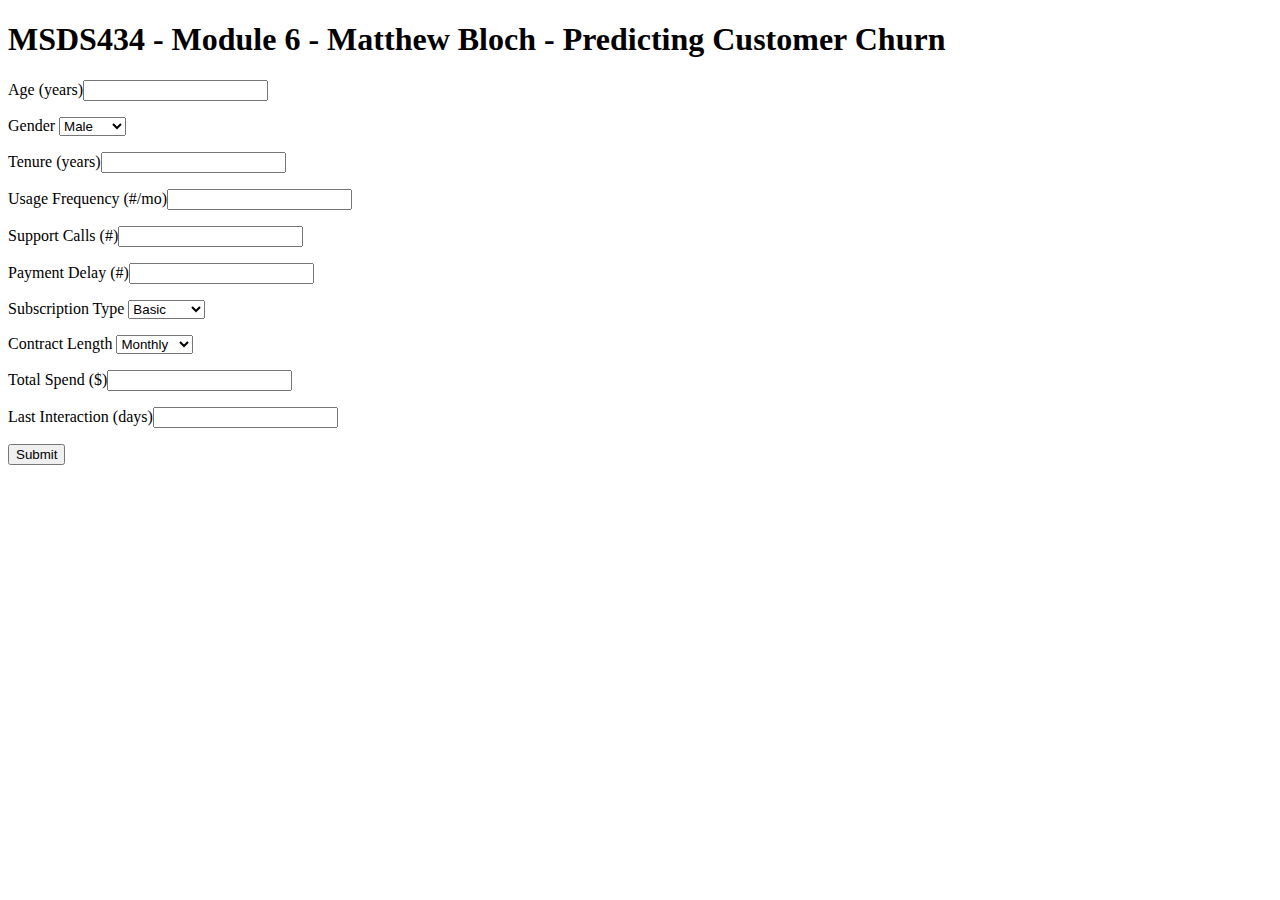
==== templates/index.html @ ceec1688 "First commit" ====
<!DOCTYPE html>
<html>
<head>
    <title>MSDS434- Module 6</title>
</head>
<body>
    <h1>MSDS434 - Module 6 - Matthew Bloch - Predicting Customer Churn</h1>
    <form action="/predict" method="POST" id="form">
        <p>Age (years)<input type="text" name="age" /></p>
        <p>Gender
            <select id="gender" name="gender">
                <option value="Male">Male</option>
                <option value="Female">Female</option>
            </select>
        </p>
        <p>Tenure (years)<input type="text" name="tenure" /></p>
        <p>Usage Frequency (#/mo)<input type="text" name="usage" /></p>
        <p>Support Calls (#)<input type="text" name="support_calls" /></p>
        <p>Payment Delay (#)<input type="text" name="pmt_delay" /></p>
        <p>Subscription Type
            <select id="sub_type" name="sub_type">
                <option value="Basic">Basic</option>
                <option value="Standard">Standard</option>
                <option value="Premium">Premium</option>
            </select>
        </p>
        <p>Contract Length
            <select id="contract_length" name="contract_length">
                <option value="Monthly">Monthly</option>
                <option value="Quarterly">Quarterly</option>
                <option value="Annual">Annual</option>
            </select>
        </p>
        <p>Total Spend ($)<input type="text" name="total_spend" /></p>
        <p>Last Interaction (days)<input type="text" name="last_interaction" /></p>
        <p><input type="submit" value="Submit" /></p>
    </form>
</body>
</html>
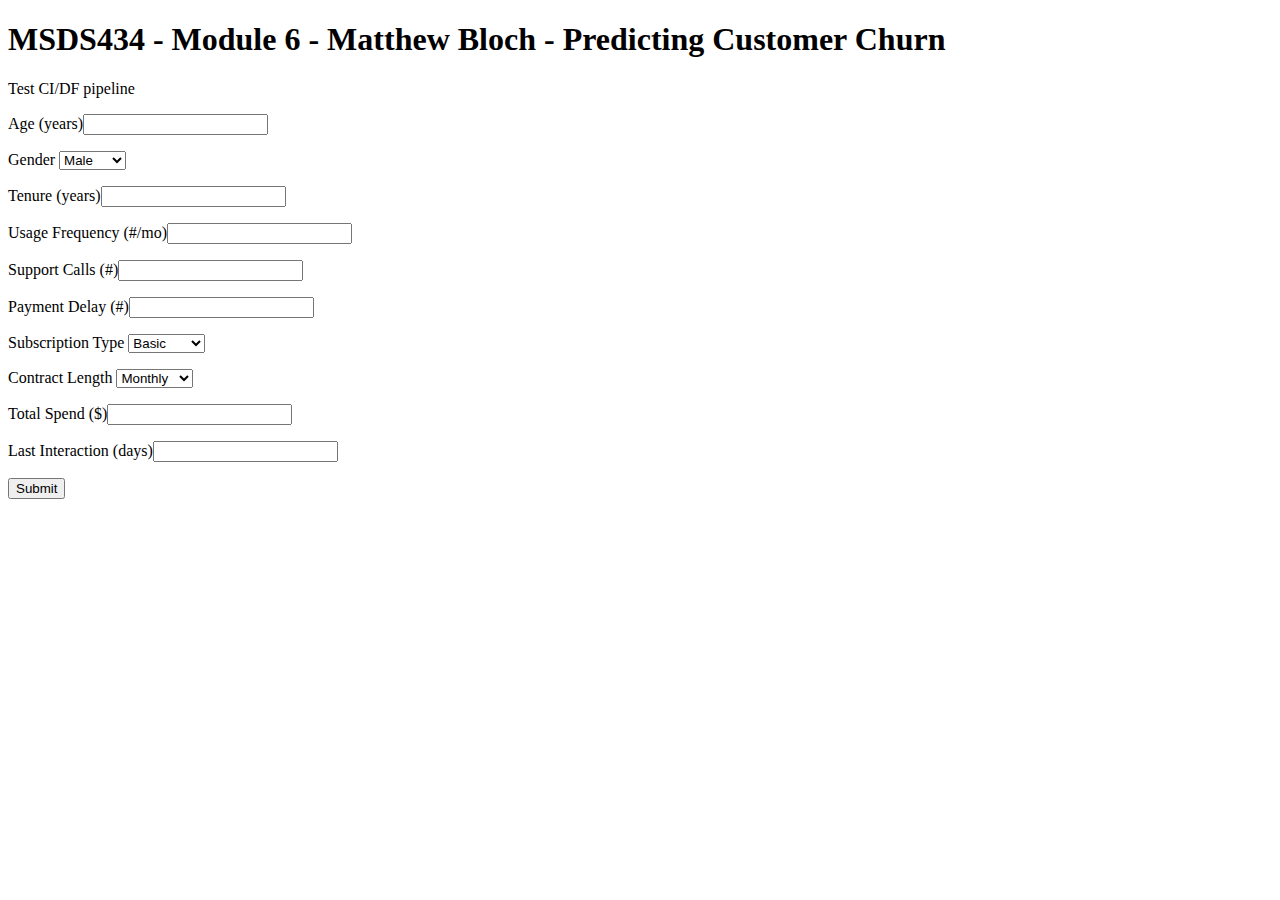
==== commit 35d1ca12: "Test CI/CD pipeline" ====
--- a/templates/index.html
+++ b/templates/index.html
@@ -5,6 +5,7 @@
 </head>
 <body>
     <h1>MSDS434 - Module 6 - Matthew Bloch - Predicting Customer Churn</h1>
+    <p>Test CI/DF pipeline</p>
     <form action="/predict" method="POST" id="form">
         <p>Age (years)<input type="text" name="age" /></p>
         <p>Gender
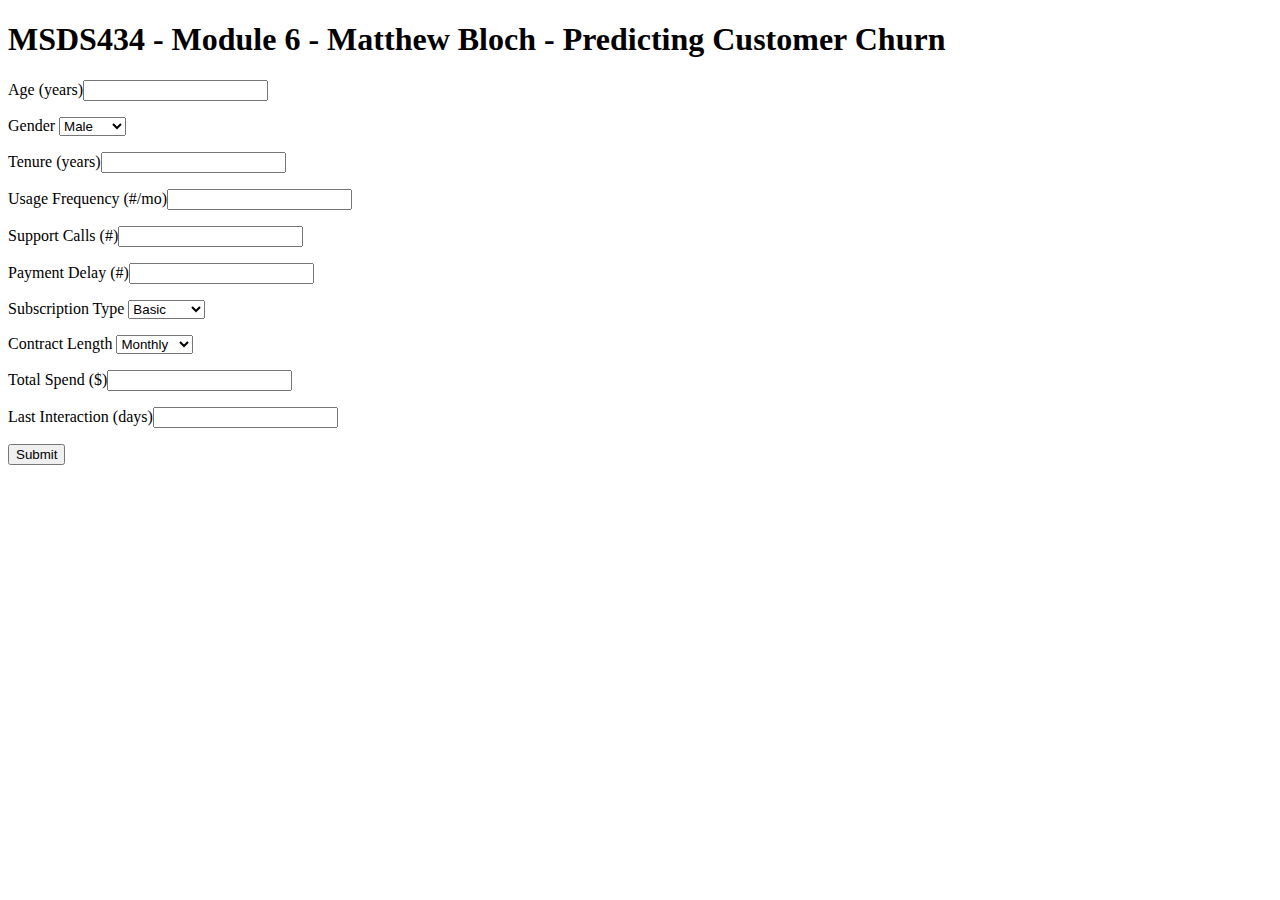
==== commit 46e7b0d0: "test CI/CD pipeline" ====
--- a/templates/index.html
+++ b/templates/index.html
@@ -5,7 +5,6 @@
 </head>
 <body>
     <h1>MSDS434 - Module 6 - Matthew Bloch - Predicting Customer Churn</h1>
-    <p>Test CI/DF pipeline</p>
     <form action="/predict" method="POST" id="form">
         <p>Age (years)<input type="text" name="age" /></p>
         <p>Gender
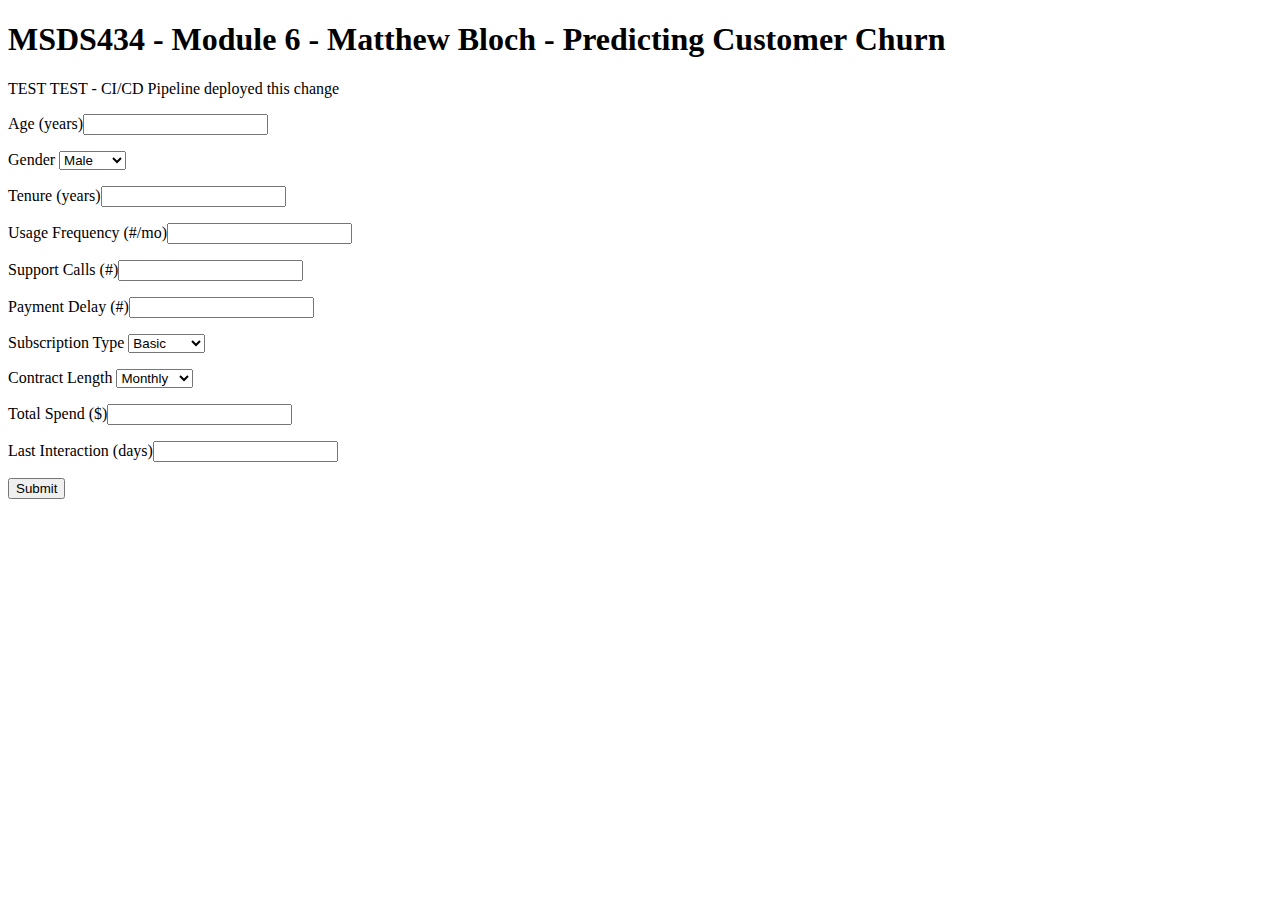
==== commit 8d42ecf1: "Test CI/CD Build" ====
--- a/templates/index.html
+++ b/templates/index.html
@@ -5,6 +5,7 @@
 </head>
 <body>
     <h1>MSDS434 - Module 6 - Matthew Bloch - Predicting Customer Churn</h1>
+    <p>TEST TEST - CI/CD Pipeline deployed this change</p>
     <form action="/predict" method="POST" id="form">
         <p>Age (years)<input type="text" name="age" /></p>
         <p>Gender
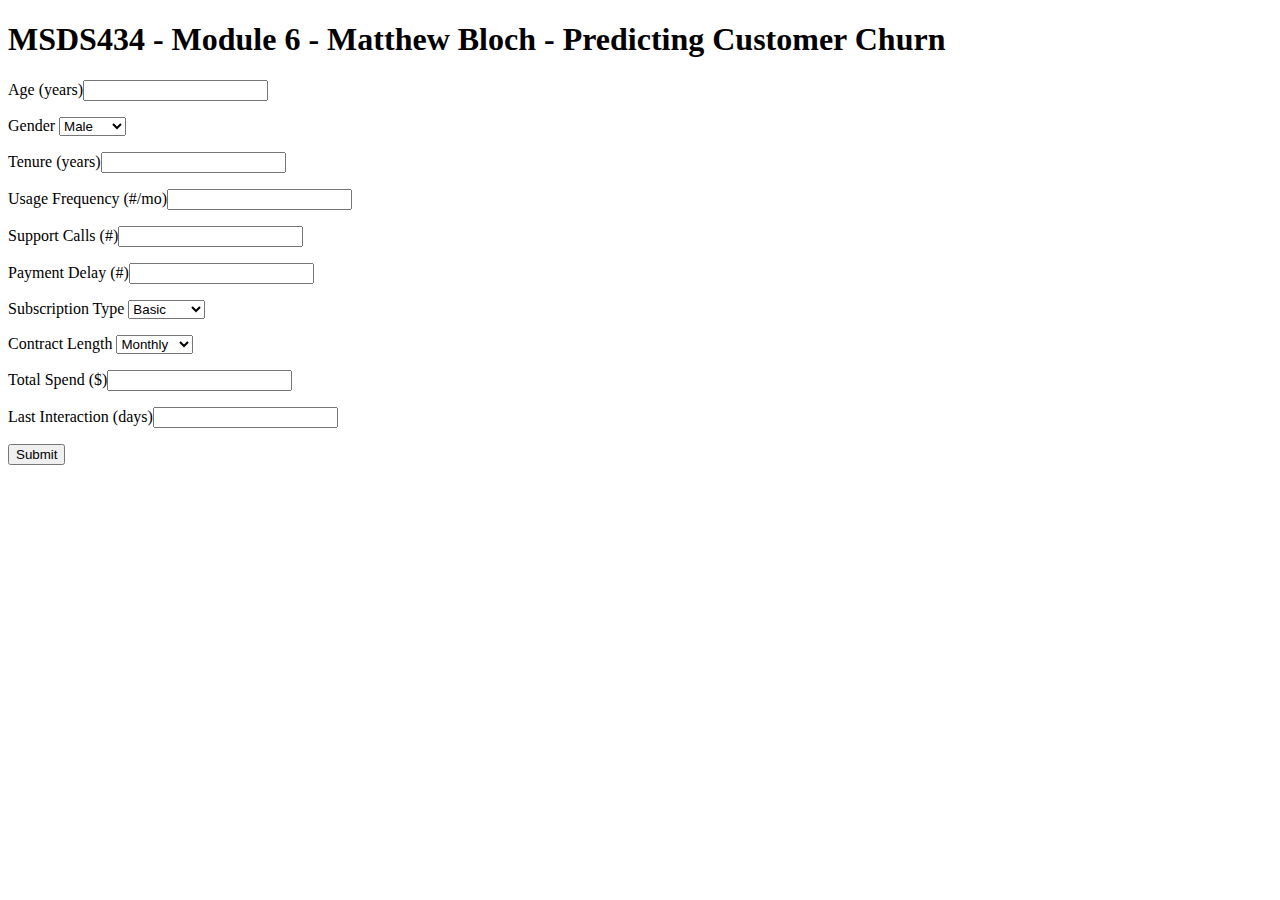
==== commit e472f27a: "test" ====
--- a/templates/index.html
+++ b/templates/index.html
@@ -5,7 +5,6 @@
 </head>
 <body>
     <h1>MSDS434 - Module 6 - Matthew Bloch - Predicting Customer Churn</h1>
-    <p>TEST TEST - CI/CD Pipeline deployed this change</p>
     <form action="/predict" method="POST" id="form">
         <p>Age (years)<input type="text" name="age" /></p>
         <p>Gender
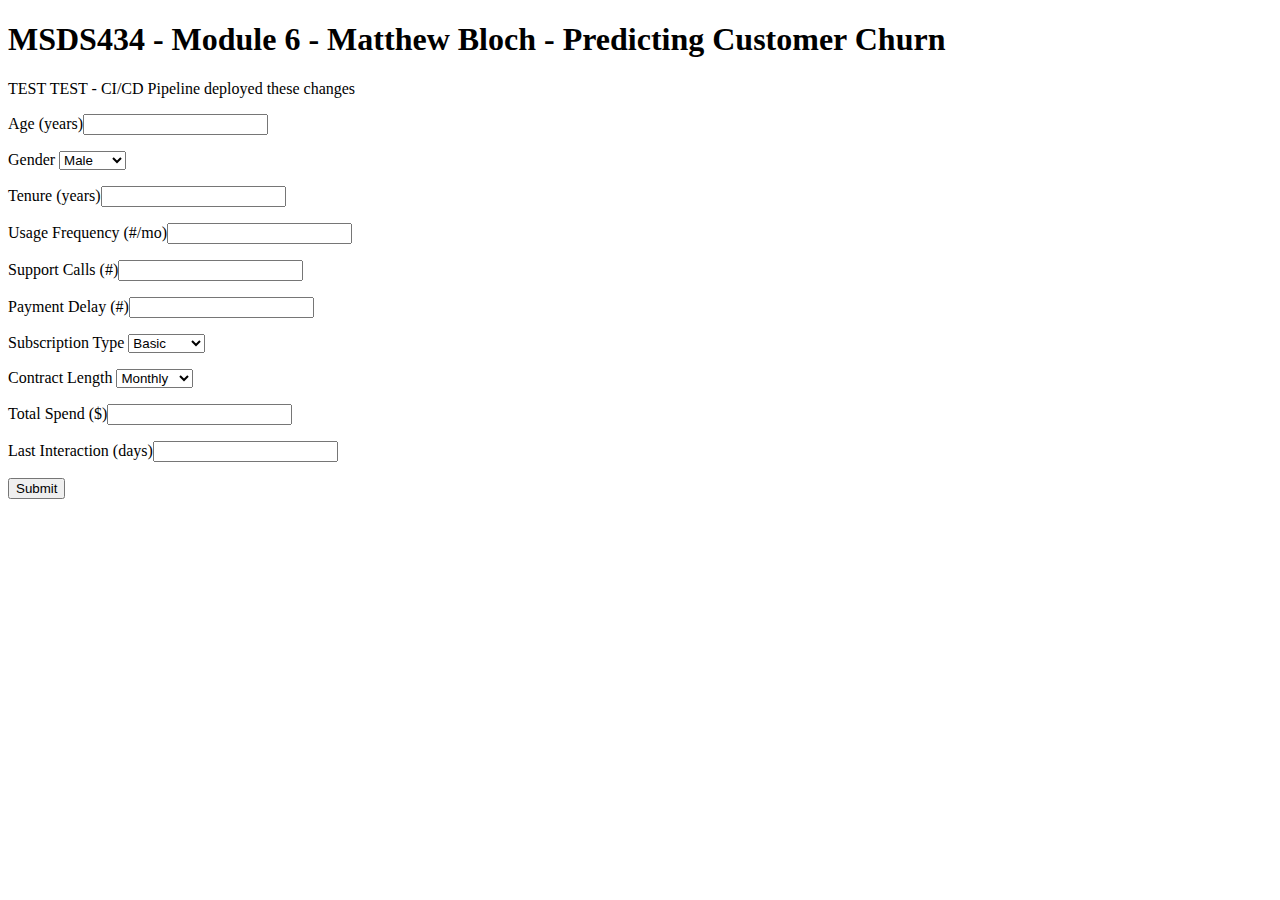
==== commit a1e0d121: "test deployment" ====
--- a/templates/index.html
+++ b/templates/index.html
@@ -5,6 +5,7 @@
 </head>
 <body>
     <h1>MSDS434 - Module 6 - Matthew Bloch - Predicting Customer Churn</h1>
+    <p>TEST TEST - CI/CD Pipeline deployed these changes</p>
     <form action="/predict" method="POST" id="form">
         <p>Age (years)<input type="text" name="age" /></p>
         <p>Gender
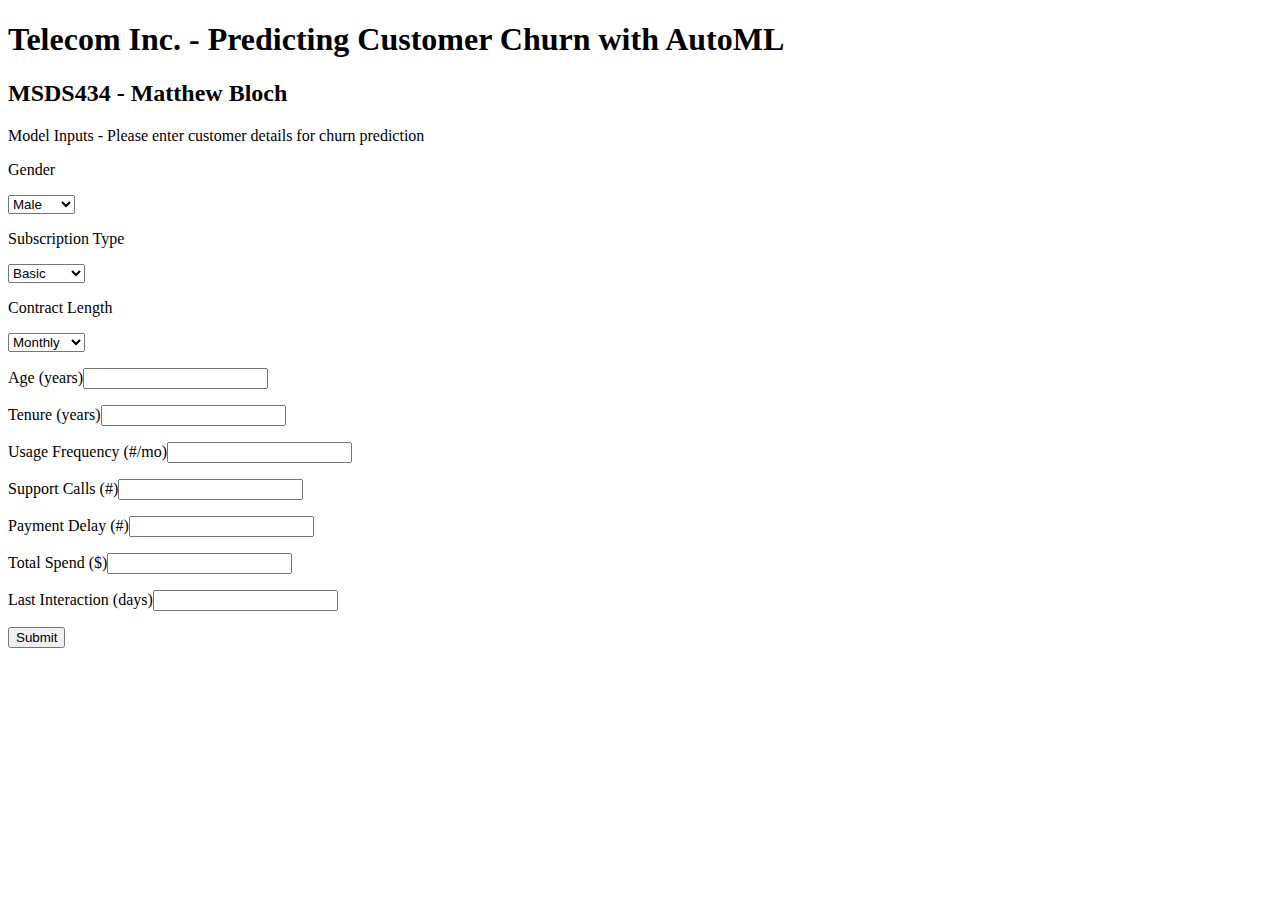
==== commit cd321fa8: "Add CSS styling" ====
--- a/templates/index.html
+++ b/templates/index.html
@@ -1,40 +1,49 @@
 <!DOCTYPE html>
 <html>
 <head>
-    <title>MSDS434- Module 6</title>
+    <title>MSDS434 - Final</title>
+    <link rel="stylesheet" type="text/css" href="{{ url_for('static',filename='styles.css') }}">
 </head>
 <body>
-    <h1>MSDS434 - Module 6 - Matthew Bloch - Predicting Customer Churn</h1>
-    <p>TEST TEST - CI/CD Pipeline deployed these changes</p>
-    <form action="/predict" method="POST" id="form">
-        <p>Age (years)<input type="text" name="age" /></p>
-        <p>Gender
-            <select id="gender" name="gender">
-                <option value="Male">Male</option>
-                <option value="Female">Female</option>
-            </select>
-        </p>
-        <p>Tenure (years)<input type="text" name="tenure" /></p>
-        <p>Usage Frequency (#/mo)<input type="text" name="usage" /></p>
-        <p>Support Calls (#)<input type="text" name="support_calls" /></p>
-        <p>Payment Delay (#)<input type="text" name="pmt_delay" /></p>
-        <p>Subscription Type
-            <select id="sub_type" name="sub_type">
-                <option value="Basic">Basic</option>
-                <option value="Standard">Standard</option>
-                <option value="Premium">Premium</option>
-            </select>
-        </p>
-        <p>Contract Length
-            <select id="contract_length" name="contract_length">
-                <option value="Monthly">Monthly</option>
-                <option value="Quarterly">Quarterly</option>
-                <option value="Annual">Annual</option>
-            </select>
-        </p>
-        <p>Total Spend ($)<input type="text" name="total_spend" /></p>
-        <p>Last Interaction (days)<input type="text" name="last_interaction" /></p>
-        <p><input type="submit" value="Submit" /></p>
-    </form>
+    <h1>Telecom Inc. - Predicting Customer Churn with AutoML</h1>
+    <h2>MSDS434 - Matthew Bloch</h2>
+    <div class="form-container">
+        <p class="input-instructions">Model Inputs - Please enter customer details for churn prediction</p>
+        <form action="/predict" method="POST" id="form">
+            <p class="form-fields">Gender</p>
+            <p class="form-fields">
+                <select class="dropdown" id="gender" name="gender">
+                    <option value="Male">Male</option>
+                    <option value="Female">Female</option>
+                </select>
+            </p>
+            <p class="form-fields">Subscription Type</p>
+            <p class="form-fields">
+                <select class="dropdown" id="sub_type" name="sub_type">
+                    <option value="Basic">Basic</option>
+                    <option value="Standard">Standard</option>
+                    <option value="Premium">Premium</option>
+                </select>
+            </p>
+            <p class="form-fields">Contract Length</p>
+            <p class="form-fields">
+                <select class="dropdown" id="contract_length" name="contract_length">
+                    <option value="Monthly">Monthly</option>
+                    <option value="Quarterly">Quarterly</option>
+                    <option value="Annual">Annual</option>
+                </select>
+            </p>
+            <p class="form-fields">Age (years)<input type="text" name="age" /></p>
+            
+            <p class="form-fields">Tenure (years)<input type="text" name="tenure" /></p>
+            <p class="form-fields">Usage Frequency (#/mo)<input type="text" name="usage" /></p>
+            <p class="form-fields">Support Calls (#)<input type="text" name="support_calls" /></p>
+            <p class="form-fields">Payment Delay (#)<input type="text" name="pmt_delay" /></p>
+            
+            <p class="form-fields">Total Spend ($)<input type="text" name="total_spend" /></p>
+            <p class="form-fields">Last Interaction (days)<input type="text" name="last_interaction" /></p>
+            <p class="form-fields"><input type="submit" value="Submit" /></p>
+        </form>
+    </div>
 </body>
 </html>
